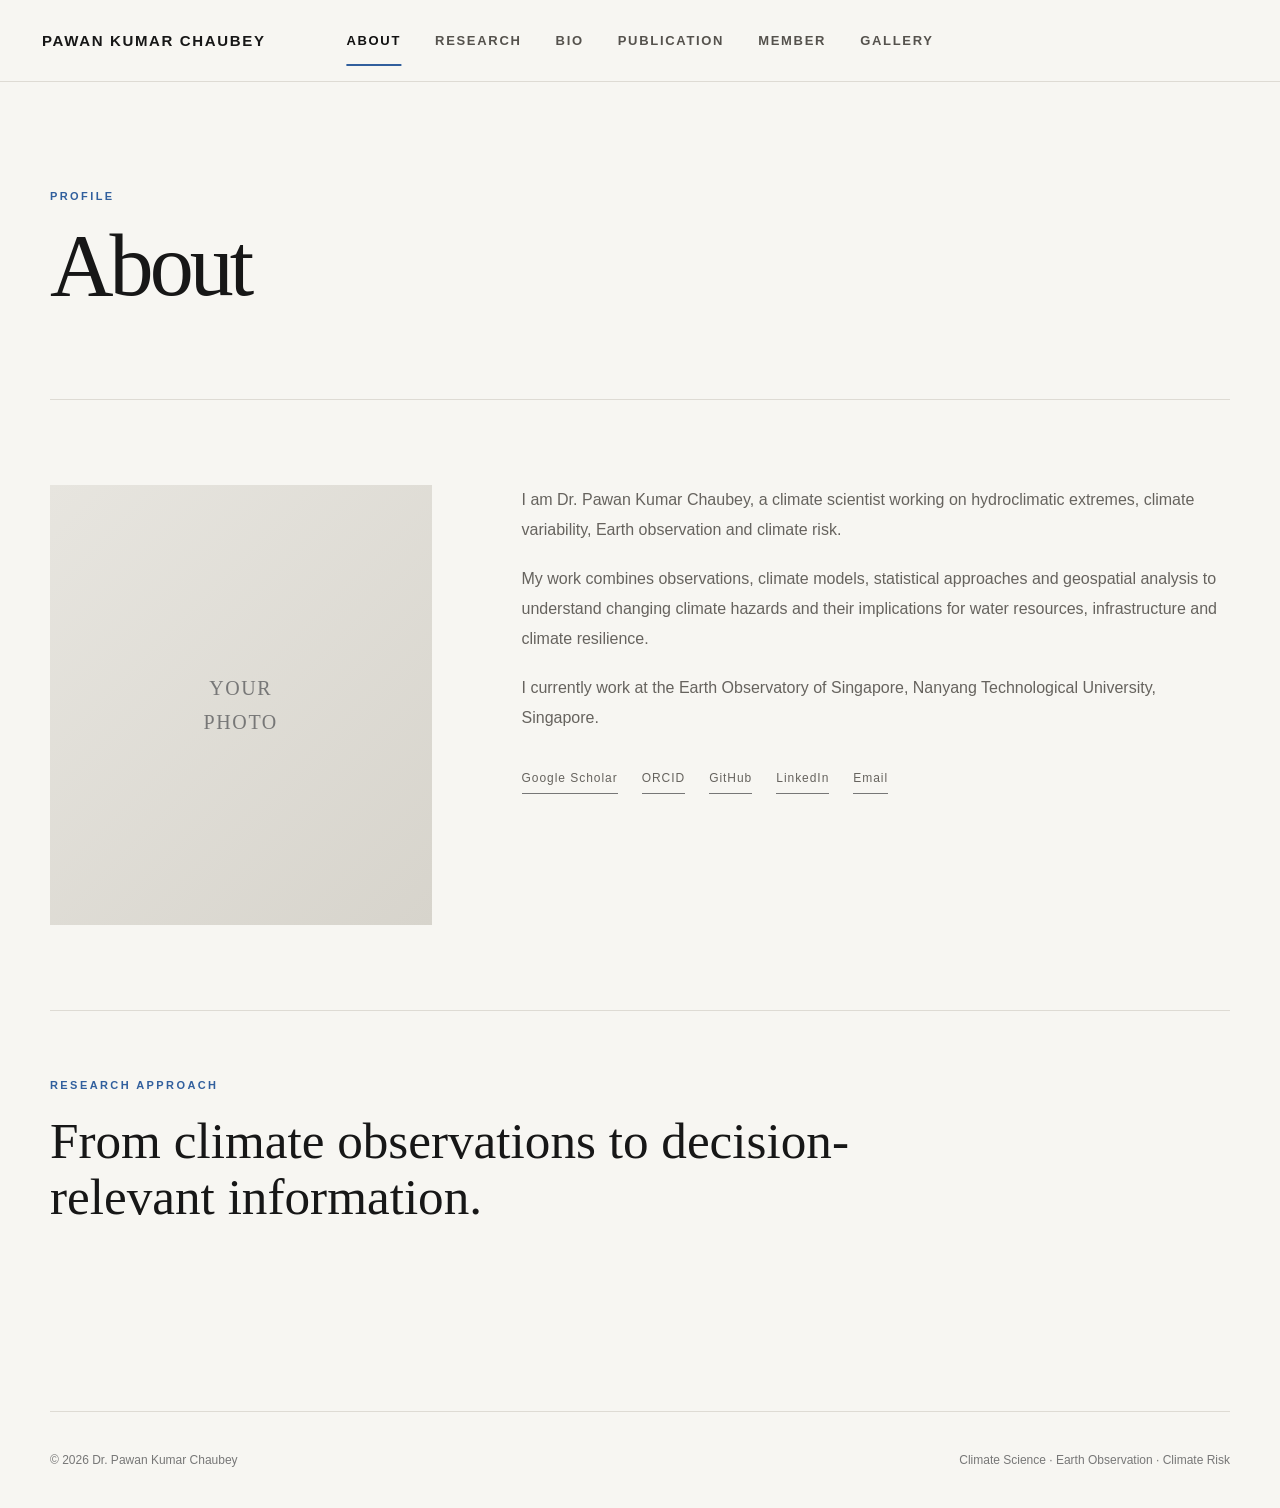
==== about.html @ 13a6e2b6 "Update about.html" ====
<!DOCTYPE html>
<html lang="en">

<head>

  <!-- =====================================================
       BASIC PAGE INFORMATION
       ===================================================== -->

  <meta charset="utf-8">

  <meta
    name="viewport"
    content="width=device-width, initial-scale=1"
  >

  <title>
    About | Dr. Pawan Kumar Chaubey
  </title>

  <meta
    name="description"
    content="About Dr. Pawan Kumar Chaubey, climate scientist and Research Fellow at Nanyang Technological University."
  >

  <!-- Main website stylesheet -->
  <link
    rel="stylesheet"
    href="css/style.css"
  >

</head>


<body>


<!-- =====================================================
     HEADER / NAVIGATION
     ===================================================== -->

<header class="site-header">

  <!-- Website / Your Name -->

  <a
    class="brand"
    href="index.html"
  >
    PAWAN KUMAR CHAUBEY
  </a>


  <!-- Mobile menu button -->

  <button
    class="menu-toggle"
    type="button"
    aria-label="Open menu"
  >
    ☰
  </button>


  <!-- Main navigation -->

  <nav class="site-nav">

    <a
      class="active"
      href="about.html"
    >
      ABOUT
    </a>

    <a
      href="research.html"
    >
      RESEARCH
    </a>

    <a
      href="bio.html"
    >
      BIO
    </a>

    <a
      href="publications.html"
    >
      PUBLICATION
    </a>

    <a
      href="member.html"
    >
      MEMBER
    </a>

    <a
      href="gallery.html"
    >
      GALLERY
    </a>

  </nav>

</header>



<!-- =====================================================
     MAIN CONTENT
     ===================================================== -->

<main class="page-width inner-page">


  <!-- ===================================================
       PAGE TITLE
       =================================================== -->

  <section class="page-heading">

    <p class="section-kicker">
      PROFILE
    </p>

    <h1>
      About
    </h1>

  </section>



  <!-- ===================================================
       ABOUT CONTENT
       =================================================== -->

  <section class="about-layout">


    <!-- =================================================
         YOUR PHOTO
         ================================================= -->

    <div class="portrait-placeholder">

      <!--
        Replace this placeholder with your photograph later.

        Example:

        <img
          src="assets/pawan-photo.png"
          alt="Dr. Pawan Kumar Chaubey"
        >
      -->

      YOUR
      <br>
      PHOTO

    </div>



    <!-- =================================================
         BIOGRAPHY TEXT
         ================================================= -->

    <div class="body-copy">


      <!-- INTRODUCTION -->

      <p>

        I am Dr. Pawan Kumar Chaubey, a climate scientist
        working on hydroclimatic extremes, climate variability,
        Earth observation and climate risk.

      </p>


      <!-- RESEARCH APPROACH -->

      <p>

        My work combines observations, climate models,
        statistical approaches and geospatial analysis to
        understand changing climate hazards and their
        implications for water resources, infrastructure
        and climate resilience.

      </p>


      <!-- CURRENT POSITION -->

      <p>

        I currently work at the Earth Observatory of Singapore,
        Nanyang Technological University, Singapore.

      </p>



      <!-- =================================================
           PROFESSIONAL LINKS
           ================================================= -->

      <div class="contact-links">


        <!-- Google Scholar -->

        <a
          href="#"
          target="_blank"
          rel="noopener"
        >
          Google Scholar
        </a>


        <!-- ORCID -->

        <a
          href="#"
          target="_blank"
          rel="noopener"
        >
          ORCID
        </a>


        <!-- GitHub -->

        <a
          href="#"
          target="_blank"
          rel="noopener"
        >
          GitHub
        </a>


        <!-- LinkedIn -->

        <a
          href="#"
          target="_blank"
          rel="noopener"
        >
          LinkedIn
        </a>


        <!-- Email -->

        <a
          href="mailto:YOUR_EMAIL@example.com"
        >
          Email
        </a>


      </div>

    </div>

  </section>



  <!-- ===================================================
       RESEARCH APPROACH
       =================================================== -->

  <section class="callout">


    <p class="section-kicker">
      RESEARCH APPROACH
    </p>


    <h2>
      From climate observations to
      decision-relevant information.
    </h2>


  </section>



  <!-- ===================================================
       OPTIONAL — RESEARCH INTERESTS
       
       You can add this section later if you want.
       =================================================== -->

  <!--

  <section class="callout">

    <p class="section-kicker">
      RESEARCH INTERESTS
    </p>

    <h2>
      Hydroclimate extremes · Climate variability ·
      Earth observation · Climate modelling ·
      Climate risk
    </h2>

  </section>

  -->


</main>



<!-- =====================================================
     FOOTER
     ===================================================== -->

<footer class="site-footer">


  <span>
    © 2026 Dr. Pawan Kumar Chaubey
  </span>


  <span>
    Climate Science · Earth Observation · Climate Risk
  </span>


</footer>



<!-- Main JavaScript -->

<script src="js/main.js"></script>


</body>

</html>
---- css/style.css ----
/* =========================================================
   PAWAN KUMAR CHAUBEY — ACADEMIC WEBSITE V2
   COMPLETE MASTER STYLESHEET
   ========================================================= */

:root {
  --bg: #f7f6f2;
  --paper: #ffffff;
  --text: #171717;
  --muted: #66635e;
  --light: #96928b;
  --line: #dedbd4;
  --accent: #315f9d;
  --accent-soft: #e9f0f8;

  --serif: Georgia, "Times New Roman", serif;
  --sans: Arial, Helvetica, sans-serif;

  --max-width: 1180px;
}

/* =========================================================
   RESET
   ========================================================= */

* {
  box-sizing: border-box;
  margin: 0;
  padding: 0;
}

html {
  scroll-behavior: smooth;
}

body {
  background: var(--bg);
  color: var(--text);
  font-family: var(--sans);
  line-height: 1.7;
  min-height: 100vh;
}

a {
  color: inherit;
  text-decoration: none;
}

img {
  display: block;
  max-width: 100%;
}

button {
  font: inherit;
}

/* =========================================================
   HEADER
   ========================================================= */

.site-header {
  position: sticky;
  top: 0;
  z-index: 1000;

  width: 100%;
  height: 82px;

  display: flex;
  align-items: center;

  padding: 0 42px;

  background: rgba(247, 246, 242, 0.96);
  border-bottom: 1px solid var(--line);

  backdrop-filter: blur(12px);
}

/* NAME */

.brand {
  position: relative;
  z-index: 2;

  font-family: var(--sans);
  font-size: 15px;
  font-weight: 600;

  letter-spacing: 0.11em;
  white-space: nowrap;
}

/* =========================================================
   NAVIGATION
   ========================================================= */

.site-nav {
  position: absolute;
  left: 50%;
  top: 0;

  transform: translateX(-50%);

  height: 82px;

  display: flex;
  align-items: center;
  justify-content: center;

  gap: 34px;
}

.site-nav a {
  position: relative;

  padding: 7px 0;

  color: #55524d;

  font-family: var(--sans);
  font-size: 13px;
  font-weight: 600;

  letter-spacing: 0.13em;

  white-space: nowrap;

  transition:
    color 0.25s ease,
    transform 0.25s ease;
}

.site-nav a:hover {
  color: #111;
  transform: translateY(-1px);
}

.site-nav a.active {
  color: #111;
}

.site-nav a.active::after {
  content: "";

  position: absolute;

  left: 0;
  right: 0;
  bottom: -7px;

  height: 2px;

  background: var(--accent);
}

/* =========================================================
   MOBILE MENU
   ========================================================= */

.menu-toggle {
  display: none;

  margin-left: auto;

  border: 0;
  background: transparent;

  font-size: 25px;
  cursor: pointer;
}

/* =========================================================
   GENERAL PAGE WIDTH
   ========================================================= */

.page-width {
  width: min(var(--max-width), calc(100% - 84px));
  margin-left: auto;
  margin-right: auto;
}

/* =========================================================
   HOME HERO
   ========================================================= */

.hero {
  min-height: calc(100vh - 82px);

  display: grid;
  grid-template-columns: 1.15fr 0.85fr;

  align-items: center;

  gap: 70px;

  padding: 90px 0 100px;
}

.hero .eyebrow {
  margin-bottom: 25px;

  font-size: 12px;
  font-weight: 600;

  letter-spacing: 0.20em;

  color: var(--accent);
}

.hero h1 {
  margin-bottom: 35px;

  font-family: var(--serif);
  font-size: clamp(58px, 7vw, 104px);
  line-height: 0.92;
  font-weight: 400;

  letter-spacing: -0.045em;
}

.lead {
  max-width: 720px;

  margin-bottom: 35px;

  color: var(--muted);

  font-size: 19px;
  line-height: 1.8;
}

/* =========================================================
   HERO LINKS
   ========================================================= */

.hero-links {
  display: flex;
  align-items: center;

  gap: 25px;

  flex-wrap: wrap;
}

.button {
  display: inline-flex;
  align-items: center;
  justify-content: center;

  min-height: 46px;

  padding: 0 21px;

  border: 1px solid #222;

  font-size: 11px;
  font-weight: 600;

  letter-spacing: 0.13em;

  transition: all 0.25s ease;
}

.button:hover {
  background: #171717;
  color: white;

  transform: translateY(-2px);
}

.text-link {
  display: inline-block;

  font-size: 11px;
  font-weight: 600;

  letter-spacing: 0.13em;

  transition:
    opacity 0.2s ease,
    transform 0.2s ease;
}

.text-link:hover {
  opacity: 0.55;
  transform: translateX(4px);
}

/* =========================================================
   HERO ORBIT VISUAL
   ========================================================= */

.hero-mark {
  min-height: 430px;

  display: flex;
  align-items: center;
  justify-content: center;

  position: relative;
}

.orbit {
  width: 275px;
  height: 350px;

  border: 1px solid #d0cec8;

  border-radius: 50%;

  position: relative;

  transform: rotate(-18deg);
}

.orbit::before {
  content: "";

  position: absolute;

  width: 125px;
  height: 125px;

  left: 50%;
  top: 50%;

  transform: translate(-50%, -50%);

  border-radius: 50%;

  background:
    radial-gradient(
      circle at 35% 30%,
      #d9e6f4 0%,
      #a5c2df 38%,
      #5d8bbd 100%
    );

  box-shadow:
    0 20px 45px rgba(49, 95, 157, 0.20);
}

.orbit::after {
  content: "";

  position: absolute;

  width: 225px;
  height: 110px;

  left: 50%;
  top: 50%;

  transform: translate(-50%, -50%) rotate(-25deg);

  border: 1px solid #b8cee4;
  border-radius: 50%;
}

.orbit-2 {
  position: absolute;

  width: 330px;
  height: 160px;

  border: 1px solid #e0ddd7;

  transform: rotate(25deg);
}

.earth-dot {
  display: none;
}

/* =========================================================
   HOME INTRO
   ========================================================= */

.intro {
  padding: 120px 0;

  border-top: 1px solid var(--line);
}

.section-kicker {
  margin-bottom: 18px;

  color: var(--accent);

  font-size: 11px;
  font-weight: 700;

  letter-spacing: 0.22em;

  text-transform: uppercase;
}

.two-column {
  display: grid;

  grid-template-columns: 1fr 1fr;

  gap: 90px;
}

.two-column h2 {
  max-width: 650px;

  font-family: var(--serif);

  font-size: clamp(34px, 4vw, 55px);

  line-height: 1.08;

  font-weight: 400;

  letter-spacing: -0.03em;
}

.body-copy {
  color: var(--muted);

  font-size: 16px;

  line-height: 1.85;
}

.body-copy p + p {
  margin-top: 20px;
}

.body-copy .text-link {
  margin-top: 28px;

  color: var(--text);
}

/* =========================================================
   HOME RESEARCH SECTION
   ========================================================= */

.feature-section {
  padding: 120px 0;

  border-top: 1px solid var(--line);
}

.section-title {
  margin-bottom: 45px;

  font-family: var(--serif);

  font-size: clamp(42px, 5vw, 68px);

  line-height: 1;

  font-weight: 400;

  letter-spacing: -0.04em;
}

.card-grid {
  display: grid;

  grid-template-columns: repeat(2, 1fr);

  gap: 20px;
}

.image-card {
  min-height: 300px;

  padding: 34px;

  display: flex;
  flex-direction: column;
  justify-content: flex-end;

  position: relative;
  overflow: hidden;

  border: 1px solid var(--line);

  background:
    linear-gradient(
      135deg,
      #eef2f5,
      #dce5ed
    );

  transition:
    transform 0.3s ease,
    box-shadow 0.3s ease;
}

.image-card::before {
  content: "";

  position: absolute;

  inset: 0;

  background:
    radial-gradient(
      circle at 75% 25%,
      rgba(255,255,255,0.65),
      transparent 35%
    );
}

.image-card > * {
  position: relative;
  z-index: 1;
}

.image-card:hover {
  transform: translateY(-5px);

  box-shadow:
    0 20px 45px rgba(0,0,0,0.08);
}

.image-card span {
  position: absolute;

  top: 30px;
  left: 30px;

  font-size: 11px;

  letter-spacing: 0.15em;

  opacity: 0.55;
}

.image-card h3 {
  margin-bottom: 10px;

  font-family: var(--serif);

  font-size: 30px;

  font-weight: 400;
}

.image-card p {
  max-width: 480px;

  color: #555;

  font-size: 15px;

  line-height: 1.65;
}

.theme-1 {
  background:
    linear-gradient(135deg, #edf3f7, #d7e5ef);
}

.theme-2 {
  background:
    linear-gradient(135deg, #f2eee7, #e5ded1);
}

.theme-3 {
  background:
    linear-gradient(135deg, #e9f0e9, #d5e2d7);
}

.theme-4 {
  background:
    linear-gradient(135deg, #eeeaf3, #ded7e8);
}

/* =========================================================
   QUICK LINKS
   ========================================================= */

.quick-links {
  padding: 120px 0;

  border-top: 1px solid var(--line);
}

.link-list {
  border-top: 1px solid var(--line);
}

.link-list a {
  display: grid;

  grid-template-columns: 60px 1fr auto;

  gap: 25px;

  align-items: center;

  padding: 25px 0;

  border-bottom: 1px solid var(--line);

  transition:
    padding-left 0.25s ease,
    background 0.25s ease;
}

.link-list a:hover {
  padding-left: 10px;
}

.link-list span {
  color: var(--accent);

  font-size: 11px;
  letter-spacing: 0.12em;
}

.link-list strong {
  font-size: 15px;
  letter-spacing: 0.12em;
}

.link-list em {
  color: var(--muted);

  font-size: 14px;

  font-style: normal;
}

/* =========================================================
   INNER PAGES
   ========================================================= */

.inner-page {
  padding-top: 105px;
  padding-bottom: 120px;
}

.page-heading {
  padding-bottom: 70px;

  border-bottom: 1px solid var(--line);
}

.page-heading h1 {
  margin-bottom: 22px;

  font-family: var(--serif);

  font-size: clamp(52px, 7vw, 88px);

  line-height: 0.95;

  font-weight: 400;

  letter-spacing: -0.045em;
}

.page-subtitle {
  max-width: 720px;

  color: var(--muted);

  font-size: 18px;

  line-height: 1.8;
}

/* =========================================================
   ABOUT
   ========================================================= */

.about-layout {
  display: grid;

  grid-template-columns: 0.7fr 1.3fr;

  gap: 90px;

  padding: 85px 0;
}

.portrait-placeholder {
  min-height: 440px;

  display: flex;
  align-items: center;
  justify-content: center;

  background:
    linear-gradient(
      135deg,
      #e7e5df,
      #d7d4cc
    );

  color: #777;

  font-family: var(--serif);

  font-size: 20px;

  text-align: center;

  letter-spacing: 0.08em;
}

.contact-links {
  display: flex;

  flex-wrap: wrap;

  gap: 15px 24px;

  margin-top: 35px;
}

.contact-links a {
  padding-bottom: 3px;

  border-bottom: 1px solid #777;

  font-size: 12px;

  letter-spacing: 0.08em;

  transition: opacity 0.2s ease;
}

.contact-links a:hover {
  opacity: 0.5;
}

.callout {
  padding: 65px 0;

  border-top: 1px solid var(--line);
}

.callout h2 {
  max-width: 800px;

  font-family: var(--serif);

  font-size: clamp(32px, 4vw, 55px);

  line-height: 1.1;

  font-weight: 400;
}

/* =========================================================
   RESEARCH
   ========================================================= */

.research-detail-grid {
  display: grid;

  grid-template-columns: repeat(2, 1fr);

  gap: 1px;

  margin-top: 75px;

  background: var(--line);

  border: 1px solid var(--line);
}

.research-detail {
  min-height: 320px;

  padding: 38px;

  background: var(--bg);
}

.detail-number {
  display: block;

  margin-bottom: 50px;

  color: var(--accent);

  font-size: 11px;

  letter-spacing: 0.15em;
}

.research-detail h2 {
  margin-bottom: 15px;

  font-family: var(--serif);

  font-size: 32px;

  font-weight: 400;

  line-height: 1.15;
}

.research-detail p {
  max-width: 550px;

  color: var(--muted);

  font-size: 15px;

  line-height: 1.75;
}

.tag-row {
  display: flex;

  flex-wrap: wrap;

  gap: 8px;

  margin-top: 25px;
}

.tag-row span {
  padding: 6px 10px;

  border: 1px solid var(--line);

  background: white;

  font-size: 10px;

  letter-spacing: 0.08em;
}

.method-section {
  margin-top: 100px;

  padding-top: 70px;

  border-top: 1px solid var(--line);
}

.method-grid {
  display: grid;

  grid-template-columns: repeat(2, 1fr);

  gap: 55px;

  margin-top: 45px;
}

.method-grid strong {
  display: block;

  margin-bottom: 10px;

  font-family: var(--serif);

  font-size: 24px;

  font-weight: 400;
}

.method-grid p {
  color: var(--muted);

  font-size: 15px;

  line-height: 1.75;
}

/* =========================================================
   BIO
   ========================================================= */

.timeline {
  position: relative;

  margin: 80px 0;

  padding-left: 45px;

  border-left: 1px solid var(--line);
}

.timeline-item {
  position: relative;

  padding: 0 0 55px 35px;
}

.timeline-item:last-child {
  padding-bottom: 0;
}

.timeline-item .dot {
  position: absolute;

  left: -51px;
  top: 4px;

  width: 11px;
  height: 11px;

  border-radius: 50%;

  background: var(--accent);

  border: 3px solid var(--bg);
}

.timeline-item small {
  display: block;

  margin-bottom: 8px;

  color: var(--accent);

  font-size: 11px;

  letter-spacing: 0.13em;
}

.timeline-item h3 {
  margin-bottom: 5px;

  font-family: var(--serif);

  font-size: 28px;

  font-weight: 400;
}

.timeline-item p {
  color: var(--muted);

  font-size: 15px;
}

.bio-sections {
  display: grid;

  grid-template-columns: repeat(3, 1fr);

  gap: 45px;

  padding-top: 70px;

  border-top: 1px solid var(--line);
}

.bio-sections h2 {
  margin-bottom: 20px;

  font-family: var(--serif);

  font-size: 28px;

  font-weight: 400;
}

.bio-sections ul {
  padding-left: 20px;

  color: var(--muted);

  font-size: 14px;

  line-height: 1.8;
}

/* =========================================================
   MEMBER
   ========================================================= */

.member-grid {
  display: grid;

  grid-template-columns: repeat(2, 1fr);

  gap: 20px;

  margin-top: 75px;
}

.member-grid article {
  min-height: 250px;

  padding: 35px;

  border: 1px solid var(--line);

  background: var(--paper);

  transition:
    transform 0.25s ease,
    box-shadow 0.25s ease;
}

.member-grid article:hover {
  transform: translateY(-4px);

  box-shadow:
    0 18px 40px rgba(0,0,0,0.06);
}

.member-grid article > span {
  display: block;

  margin-bottom: 45px;

  color: var(--accent);

  font-size: 11px;

  letter-spacing: 0.14em;
}

.member-grid h2 {
  margin-bottom: 12px;

  font-family: var(--serif);

  font-size: 29px;

  font-weight: 400;
}

.member-grid p {
  color: var(--muted);

  font-size: 15px;

  line-height: 1.7;
}

.logos-strip {
  display: grid;

  grid-template-columns: repeat(6, 1fr);

  margin-top: 75px;

  border-top: 1px solid var(--line);
  border-bottom: 1px solid var(--line);
}

.logos-strip div {
  padding: 25px 10px;

  text-align: center;

  color: #777;

  font-size: 12px;

  font-weight: 600;

  letter-spacing: 0.12em;

  border-right: 1px solid var(--line);
}

.logos-strip div:last-child {
  border-right: 0;
}

/* =========================================================
   GALLERY
   ========================================================= */

.gallery-section {
  padding-top: 75px;
}

.gallery-section h2 {
  margin-bottom: 25px;

  font-family: var(--serif);

  font-size: 35px;

  font-weight: 400;
}

.gallery-section h2:not(:first-child) {
  margin-top: 80px;
}

.gallery-grid {
  display: grid;

  grid-template-columns: repeat(3, 1fr);

  gap: 20px;
}

.gallery-item {
  overflow: hidden;

  margin: 0;

  background: var(--paper);

  border: 1px solid var(--line);
}

.gallery-item img {
  width: 100%;

  aspect-ratio: 4 / 3;

  object-fit: cover;

  transition: transform 0.4s ease;
}

.gallery-item:hover img {
  transform: scale(1.035);
}

.gallery-item figcaption {
  display: flex;

  flex-direction: column;

  gap: 4px;

  padding: 18px 20px;
}

.gallery-item figcaption strong {
  font-size: 13px;

  font-weight: 600;
}

.gallery-item figcaption span {
  color: var(--muted);

  font-size: 12px;
}

/* =========================================================
   PUBLICATIONS
   ========================================================= */

.pub-hero {
  padding: 110px 0 75px;

  border-bottom: 1px solid var(--line);
}

.pub-hero-inner {
  width: min(var(--max-width), calc(100% - 84px));

  margin: 0 auto;
}

.pub-hero .eyebrow {
  margin-bottom: 20px;

  color: var(--accent);

  font-size: 11px;

  font-weight: 700;

  letter-spacing: 0.22em;
}

.pub-hero h1 {
  margin-bottom: 25px;

  font-family: var(--serif);

  font-size: clamp(55px, 7vw, 90px);

  line-height: 0.95;

  font-weight: 400;

  letter-spacing: -0.045em;
}

.pub-intro {
  max-width: 760px;

  color: var(--muted);

  font-size: 18px;

  line-height: 1.8;
}

.scholar-links {
  display: flex;

  flex-wrap: wrap;

  gap: 12px;

  margin-top: 32px;
}

.scholar-links a {
  padding: 9px 15px;

  border: 1px solid var(--line);

  border-radius: 100px;

  font-size: 10px;

  font-weight: 600;

  letter-spacing: 0.10em;

  transition: all 0.2s ease;
}

.scholar-links a:hover {
  background: #171717;

  color: white;

  border-color: #171717;
}

.publications-section {
  padding: 80px 0 110px;
}

.publications-container {
  width: min(var(--max-width), calc(100% - 84px));

  margin: 0 auto;
}

.pub-year {
  display: grid;

  grid-template-columns: 120px 1fr;

  border-top: 1px solid var(--line);
}

.year-label {
  padding-top: 35px;
}

.year-label span {
  font-family: var(--serif);

  font-size: 25px;
}

.publication-item {
  display: grid;

  grid-template-columns: 45px 1fr;

  gap: 20px;

  padding: 35px 0 45px;
}

.pub-number {
  padding-top: 5px;

  color: var(--accent);

  font-size: 10px;

  letter-spacing: 0.12em;
}

.pub-content h2 {
  max-width: 800px;

  margin-bottom: 14px;

  font-family: var(--serif);

  font-size: clamp(22px, 3vw, 32px);

  line-height: 1.25;

  font-weight: 400;

  letter-spacing: -0.02em;
}

.pub-authors {
  margin-bottom: 7px;

  color: #4f4d49;

  font-size: 14px;

  line-height: 1.7;
}

.pub-journal {
  color: var(--muted);

  font-size: 14px;
}

.pub-actions {
  display: flex;

  flex-wrap: wrap;

  gap: 18px;

  margin-top: 20px;
}

.pub-actions a {
  padding-bottom: 3px;

  border-bottom: 1px solid currentColor;

  font-size: 10px;

  font-weight: 700;

  letter-spacing: 0.12em;
}

.pub-actions a:hover {
  opacity: 0.5;
}

.publication-note {
  margin-top: 65px;

  padding: 55px;

  background:
    linear-gradient(
      135deg,
      #edf2f5,
      #f2eee7
    );
}

.publication-note .eyebrow {
  margin-bottom: 12px;

  color: var(--accent);

  font-size: 10px;

  font-weight: 700;

  letter-spacing: 0.18em;
}

.publication-note h2 {
  margin-bottom: 15px;

  font-family: var(--serif);

  font-size: 38px;

  font-weight: 400;
}

.publication-note p:last-child {
  max-width: 700px;

  color: var(--muted);

  font-size: 15px;

  line-height: 1.8;
}

/* =========================================================
   FOOTER
   ========================================================= */

.site-footer {
  width: min(var(--max-width), calc(100% - 84px));

  margin: 0 auto;

  padding: 38px 0;

  display: flex;

  align-items: center;
  justify-content: space-between;

  gap: 30px;

  border-top: 1px solid var(--line);

  color: #777;

  font-size: 12px;
}

/* =========================================================
   TABLET
   ========================================================= */

@media (max-width: 1000px) {

  .site-header {
    padding: 0 25px;
  }

  .site-nav {
    gap: 21px;
  }

  .site-nav a {
    font-size: 11px;
    letter-spacing: 0.09em;
  }

  .hero {
    grid-template-columns: 1fr;

    gap: 30px;

    padding-top: 75px;
  }

  .hero-mark {
    min-height: 330px;

    order: -1;
  }

  .two-column {
    grid-template-columns: 1fr;

    gap: 45px;
  }

  .about-layout {
    grid-template-columns: 1fr;

    gap: 45px;
  }

  .portrait-placeholder {
    min-height: 350px;
  }

  .bio-sections {
    grid-template-columns: 1fr 1fr;
  }

  .gallery-grid {
    grid-template-columns: repeat(2, 1fr);
  }

  .logos-strip {
    grid-template-columns: repeat(3, 1fr);
  }

  .logos-strip div:nth-child(3) {
    border-right: 0;
  }
}

/* =========================================================
   MOBILE
   ========================================================= */

@media (max-width: 700px) {

  .site-header {
    height: 70px;

    padding: 0 18px;
  }

  .brand {
    font-size: 12px;

    letter-spacing: 0.07em;
  }

  .site-nav {
    position: static;

    transform: none;

    margin-left: auto;

    height: 70px;

    gap: 12px;
  }

  .site-nav a {
    font-size: 8px;

    letter-spacing: 0.04em;
  }

  .menu-toggle {
    display: none;
  }

  .page-width {
    width: calc(100% - 36px);
  }

  .hero {
    min-height: auto;

    padding: 70px 0 90px;
  }

  .hero h1 {
    font-size: clamp(52px, 15vw, 78px);
  }

  .lead {
    font-size: 16px;
  }

  .hero-mark {
    min-height: 280px;
  }

  .orbit {
    width: 210px;
    height: 270px;
  }

  .orbit-2 {
    width: 250px;
    height: 125px;
  }

  .intro,
  .feature-section,
  .quick-links {
    padding: 80px 0;
  }

  .card-grid {
    grid-template-columns: 1fr;
  }

  .link-list a {
    grid-template-columns: 35px 1fr;
  }

  .link-list em {
    display: none;
  }

  .inner-page {
    padding-top: 70px;
    padding-bottom: 80px;
  }

  .page-heading {
    padding-bottom: 50px;
  }

  .page-heading h1 {
    font-size: 55px;
  }

  .research-detail-grid,
  .member-grid {
    grid-template-columns: 1fr;
  }

  .method-grid {
    grid-template-columns: 1fr;
  }

  .bio-sections {
    grid-template-columns: 1fr;
  }

  .gallery-grid {
    grid-template-columns: 1fr;
  }

  .logos-strip {
    grid-template-columns: repeat(2, 1fr);
  }

  .logos-strip div {
    border-right: 1px solid var(--line);
  }

  .pub-hero-inner,
  .publications-container {
    width: calc(100% - 36px);
  }

  .pub-hero {
    padding: 75px 0 55px;
  }

  .pub-hero h1 {
    font-size: 58px;
  }

  .pub-intro {
    font-size: 16px;
  }

  .pub-year {
    grid-template-columns: 1fr;
  }

  .year-label {
    padding-top: 28px;
  }

  .publication-item {
    grid-template-columns: 32px 1fr;

    gap: 10px;

    padding-top: 20px;
  }

  .publication-note {
    padding: 35px 25px;
  }

  .publication-note h2 {
    font-size: 30px;
  }

  .site-footer {
    width: calc(100% - 36px);

    flex-direction: column;

    align-items: flex-start;

    gap: 10px;
  }
}
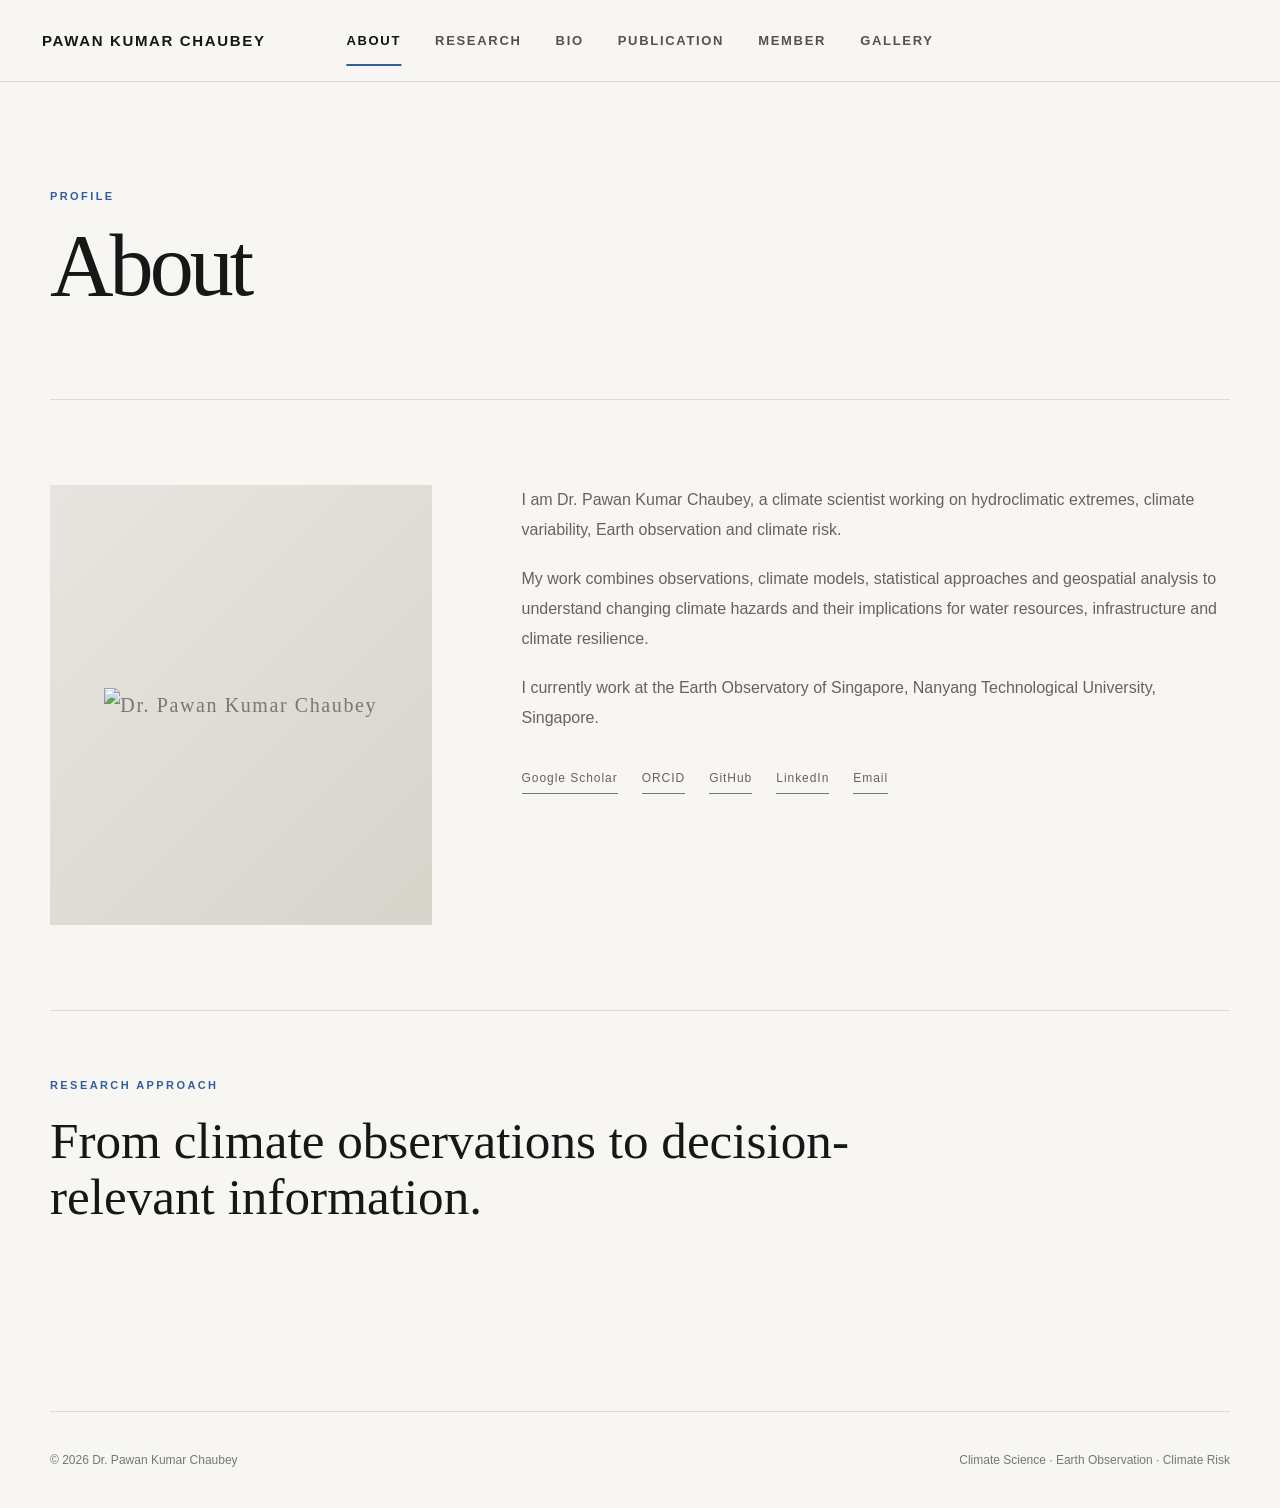
==== commit 94ae14b1: "Update about.html" ====
--- a/about.html
+++ b/about.html
@@ -147,20 +147,11 @@
 
     <div class="portrait-placeholder">
 
-      <!--
-        Replace this placeholder with your photograph later.
-
-        Example:
 
         <img
-          src="assets/pawan-photo.png"
+          src="assets/pawan-photo.jpg"
           alt="Dr. Pawan Kumar Chaubey"
         >
-      -->
-
-      YOUR
-      <br>
-      PHOTO
 
     </div>
 
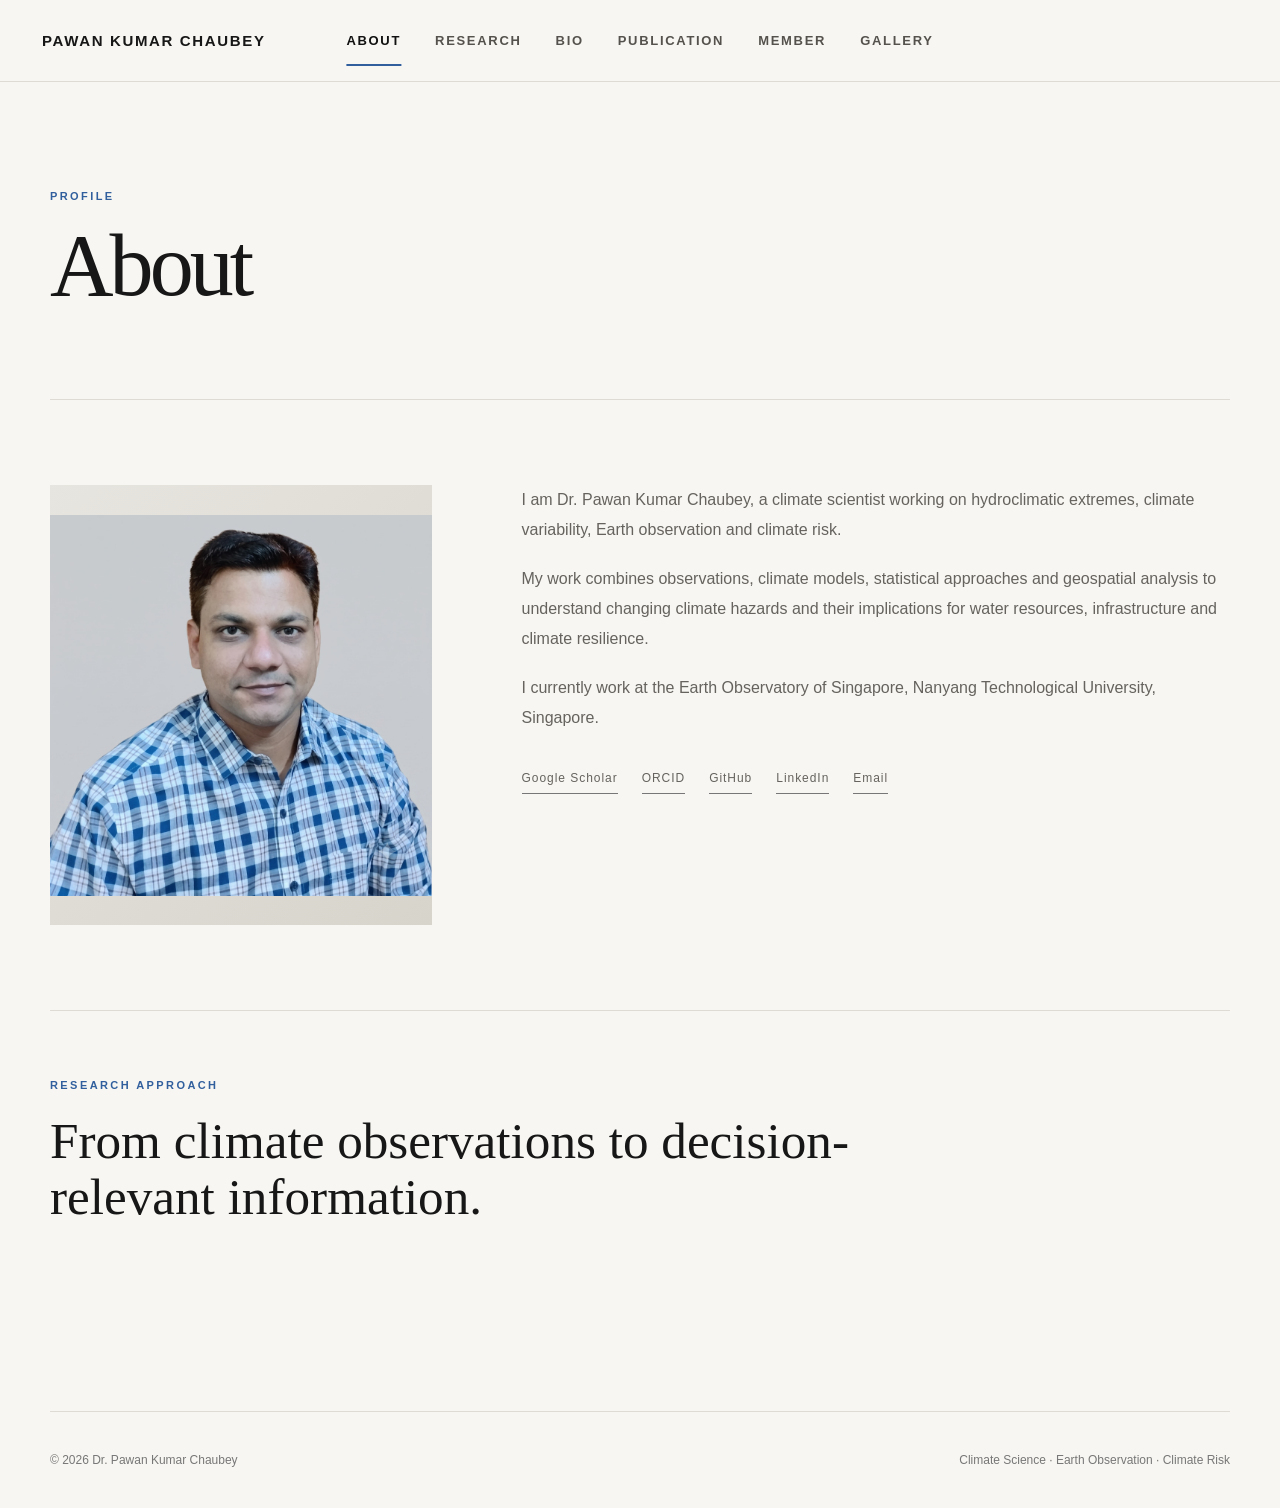
==== commit 43010f07: "Update about.html" ====
--- a/about.html
+++ b/about.html
@@ -145,16 +145,14 @@
          YOUR PHOTO
          ================================================= -->
 
-    <div class="portrait-placeholder">
-
-
-        <img
-          src="assets/pawan-photo.jpg"
-          alt="Dr. Pawan Kumar Chaubey"
-        >
-
-    </div>
-
+<div class="portrait-placeholder">
+
+  <img
+    src="assets/gallery/pawan-photo.jpg"
+    alt="Dr. Pawan Kumar Chaubey"
+  >
+
+</div>
 
 
     <!-- =================================================
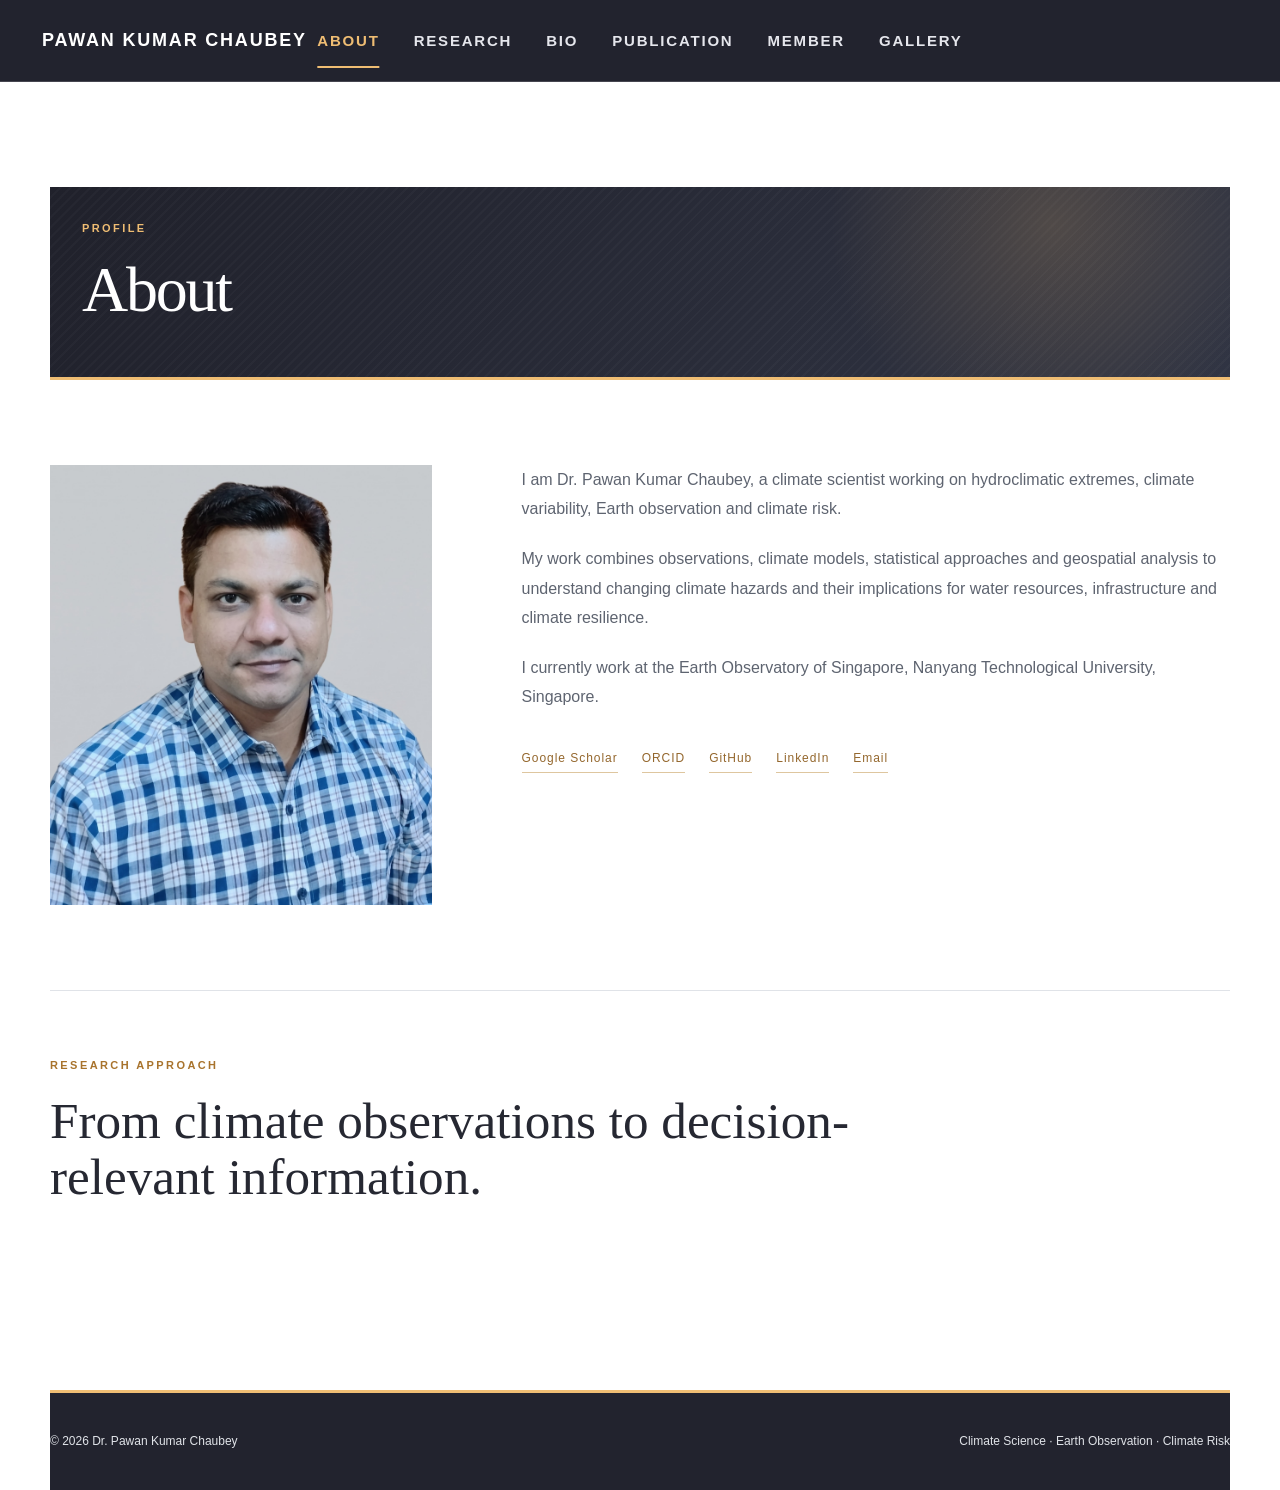
==== commit 9230cd22: "Update about.html" ====
--- a/about.html
+++ b/about.html
@@ -28,7 +28,7 @@
     rel="stylesheet"
     href="css/style.css"
   >
-
+<link rel="stylesheet" href="css/theme.css">
 </head>
 
 
--- a/css/style.css
+++ b/css/style.css
@@ -753,6 +753,22 @@
   font-weight: 400;
 }
 
+
+/* ===============================
+    About page profile photo 
+   ===============================*/
+
+.portrait-placeholder img {
+  width: 100%;
+  height: 100%;
+  min-height: 440px;
+
+  object-fit: cover;
+
+  display: block;
+}
+
+
 /* =========================================================
    RESEARCH
    ========================================================= */
@@ -1652,3 +1668,132 @@
     gap: 10px;
   }
 }
+
+
+
+
+
+
+
+
+/* =========================================================
+   TYPOGRAPHY — CLEARER NAVIGATION AND SMALLER HEADINGS
+   ========================================================= */
+
+
+/* 1. WEBSITE NAME — TOP LEFT */
+
+.site-header .brand {
+  font-size: 18px;
+  font-weight: 700;
+  letter-spacing: 0.10em;
+}
+
+
+/* 2. MAIN NAVIGATION — ALL PAGES */
+
+.site-header .site-nav a {
+  font-size: 15px;
+  font-weight: 700;
+  letter-spacing: 0.12em;
+}
+
+
+/* 3. PAGE TITLES — ABOUT, RESEARCH, BIO, MEMBER, GALLERY */
+
+.page-heading h1 {
+  font-size: clamp(44px, 5vw, 68px);
+  line-height: 1.05;
+  letter-spacing: -0.035em;
+}
+
+
+/* 4. PUBLICATIONS PAGE TITLE */
+
+.pub-intro h1,
+.publication-intro h1,
+.pub-title,
+.pub-hero h1 {
+  font-size: clamp(44px, 5vw, 68px);
+  line-height: 1.05;
+  letter-spacing: -0.035em;
+}
+
+
+/* 5. HOME PAGE — YOUR NAME */
+
+.hero h1 {
+  font-size: clamp(52px, 6vw, 86px);
+  line-height: 0.98;
+}
+
+
+/* 6. RESEARCH CARDS — SLIGHTLY SMALLER TITLES */
+
+.research-detail h2 {
+  font-size: 28px;
+}
+
+.image-card h3 {
+  font-size: 27px;
+}
+
+
+/* 7. TABLET SCREENS */
+
+@media (max-width: 1200px) {
+
+  .site-header .brand {
+    font-size: 15px;
+  }
+
+  .site-header .site-nav {
+    gap: 22px;
+  }
+
+  .site-header .site-nav a {
+    font-size: 12px;
+    letter-spacing: 0.07em;
+  }
+
+}
+
+
+/* 8. MOBILE SCREENS */
+
+@media (max-width: 700px) {
+
+  .site-header .brand {
+    font-size: 11px;
+    letter-spacing: 0.05em;
+  }
+
+  .site-header .site-nav {
+    gap: 10px;
+  }
+
+  .site-header .site-nav a {
+    font-size: 9px;
+    letter-spacing: 0.02em;
+  }
+
+  .page-heading h1,
+  .pub-intro h1,
+  .publication-intro h1,
+  .pub-title,
+  .pub-hero h1 {
+    font-size: 44px;
+    line-height: 1.05;
+  }
+
+  .hero h1 {
+    font-size: 54px;
+    line-height: 0.98;
+  }
+
+  .research-detail h2,
+  .image-card h3 {
+    font-size: 25px;
+  }
+
+}
--- a/css/theme.css
+++ b/css/theme.css
@@ -0,0 +1,391 @@
+
+/* =========================================================
+   PAWAN KUMAR CHAUBEY — COLOUR THEME
+   Navy + Gold + White
+   Works alongside the existing style.css
+   ========================================================= */
+
+:root {
+  --bg: #ffffff;
+  --paper: #ffffff;
+  --soft: #f4f6f8;
+  --text: #262832;
+  --muted: #5e6470;
+  --line: #e0e3e8;
+  --accent: #c79548;
+  --accent-soft: #fff2dc;
+
+  --navy: #22232e;
+  --navy-light: #303443;
+  --gold: #efbd73;
+}
+
+/* General page colours */
+
+body {
+  background: #ffffff;
+  color: var(--text);
+}
+
+/* Top navigation */
+
+.site-header {
+  background: var(--navy);
+  border-bottom: 1px solid rgba(255,255,255,0.16);
+}
+
+.site-header .brand {
+  color: #ffffff;
+}
+
+.site-nav a {
+  color: #e5e6ec;
+  text-decoration: none;
+}
+
+.site-nav a:hover,
+.site-nav a.active {
+  color: var(--gold);
+}
+
+.site-nav a.active::after {
+  background: var(--gold);
+}
+
+/* Homepage hero banner */
+
+.hero.page-width {
+  width: 100%;
+  max-width: none;
+  margin: 0;
+  padding-left: max(40px, calc((100% - 1160px) / 2));
+  padding-right: max(40px, calc((100% - 1160px) / 2));
+
+  color: #ffffff;
+
+  background:
+    radial-gradient(
+      circle at 80% 25%,
+      rgba(239,189,115,0.22),
+      transparent 22%
+    ),
+    repeating-linear-gradient(
+      135deg,
+      rgba(255,255,255,0.025) 0,
+      rgba(255,255,255,0.025) 2px,
+      transparent 2px,
+      transparent 7px
+    ),
+    linear-gradient(
+      120deg,
+      #20212b,
+      #303443
+    );
+}
+
+.hero .eyebrow,
+.hero .text-link {
+  color: var(--gold);
+}
+
+.hero h1 {
+  color: #ffffff;
+}
+
+.hero .lead {
+  color: #e1e3e9;
+}
+
+.hero .button {
+  background: var(--gold);
+  border-color: var(--gold);
+  color: var(--navy);
+}
+
+.hero .button:hover {
+  background: #ffffff;
+  border-color: #ffffff;
+  color: var(--navy);
+}
+
+/* Decorative sphere */
+
+.orbit {
+  border-color: rgba(239,189,115,0.55);
+}
+
+.orbit::before {
+  background:
+    radial-gradient(
+      circle at 35% 30%,
+      #fff0d4,
+      #e6bd77 48%,
+      #b77839 100%
+    );
+}
+
+.orbit::after {
+  border-color: rgba(239,189,115,0.7);
+}
+
+.orbit-2 {
+  border-color: rgba(255,255,255,0.25);
+}
+
+/* Home introduction */
+
+.intro,
+.quick-links {
+  background: #ffffff;
+}
+
+.section-kicker {
+  color: #a8732c;
+}
+
+.two-column h2,
+.section-title {
+  color: var(--navy);
+}
+
+/* Research section */
+
+.feature-section {
+  background: #f3f5f7;
+}
+
+.image-card {
+  border-color: #e0e3e8;
+  text-decoration: none;
+}
+
+.image-card h3 {
+  color: var(--navy);
+}
+
+.image-card p {
+  color: var(--muted);
+}
+
+.image-card:hover {
+  border-color: var(--gold);
+  box-shadow: 0 10px 28px rgba(34,35,46,0.1);
+}
+
+.theme-1 {
+  background: linear-gradient(135deg,#e8f1f7,#f8fafc);
+}
+
+.theme-2 {
+  background: linear-gradient(135deg,#fff1da,#fffaf1);
+}
+
+.theme-3 {
+  background: linear-gradient(135deg,#e8f2ec,#f8fbf9);
+}
+
+.theme-4 {
+  background: linear-gradient(135deg,#eeebf8,#faf9fd);
+}
+
+/* Inner page title banners */
+
+.inner-page > .page-heading {
+  max-width: none;
+  padding: 32px;
+  background:
+    radial-gradient(
+      circle at 85% 20%,
+      rgba(239,189,115,0.18),
+      transparent 22%
+    ),
+    repeating-linear-gradient(
+      135deg,
+      rgba(255,255,255,0.025) 0,
+      rgba(255,255,255,0.025) 2px,
+      transparent 2px,
+      transparent 7px
+    ),
+    linear-gradient(120deg,#20212b,#303443);
+
+  border-bottom: 3px solid var(--gold);
+}
+
+.inner-page > .page-heading .section-kicker {
+  color: var(--gold);
+}
+
+.inner-page > .page-heading h1 {
+  color: #ffffff;
+}
+
+.inner-page > .page-heading .page-subtitle {
+  color: #e2e4e9;
+}
+
+/* Research cards */
+
+.research-detail,
+.member-grid article {
+  background: #ffffff;
+  border-color: #e0e3e8;
+  border-top-color: var(--gold);
+}
+
+.research-detail h2,
+.member-grid h2 {
+  color: var(--navy);
+}
+
+.detail-number,
+.timeline-item small {
+  color: #a8732c;
+}
+
+.tag-row span {
+  background: #fff7e9;
+  border-color: #efdfc2;
+  color: #77552c;
+}
+
+/* Career timeline */
+
+.timeline {
+  border-left-color: #d8c29d;
+}
+
+.timeline-item .dot {
+  background: var(--accent);
+  box-shadow: 0 0 0 1px #d8c29d;
+}
+
+/* About page links */
+
+.contact-links a {
+  border-color: #dec69f;
+  color: #94672d;
+}
+
+.contact-links a:hover {
+  background: var(--navy);
+  border-color: var(--navy);
+  color: #ffffff;
+}
+
+/* Organization strip */
+
+.logos-strip div {
+  background: #fffaf1;
+  color: #89612b;
+  border-color: #eadfc9;
+}
+
+/* Gallery */
+
+.gallery-item {
+  border-color: #e0e3e8;
+  background: #ffffff;
+}
+
+.gallery-item figcaption strong {
+  color: var(--navy);
+}
+
+.gallery-item figcaption span {
+  color: var(--muted);
+}
+
+/* Publications — colour overrides only */
+
+.pub-main .pub-intro {
+  background:
+    linear-gradient(120deg,#20212b,#303443);
+  border-bottom: 3px solid var(--gold);
+}
+
+.pub-main .pub-intro h1 {
+  color: #ffffff;
+}
+
+.pub-main .pub-intro p {
+  color: #e2e4e9;
+}
+
+.pub-main .pub-kicker {
+  color: var(--gold);
+}
+
+.pub-main .pub-card {
+  border-color: #e0e3e8;
+  border-left-color: var(--gold);
+  background: #ffffff;
+}
+
+.pub-main .pub-type {
+  color: #a8732c;
+}
+
+.pub-main .pub-links a {
+  border-color: #dec69f;
+  color: #89612b;
+}
+
+.pub-main .pub-links a:hover {
+  background: var(--navy);
+  border-color: var(--navy);
+  color: #ffffff;
+}
+
+/* Footer */
+
+.site-footer {
+  background: var(--navy);
+  border-top: 3px solid var(--gold);
+  color: #e0e3e8;
+}
+
+/* Mobile navigation */
+
+@media (max-width: 820px) {
+
+  .site-nav {
+    background: var(--navy);
+    border-bottom-color: rgba(255,255,255,0.16);
+  }
+
+  .site-nav a {
+    color: #e5e6ec;
+    border-bottom-color: rgba(255,255,255,0.12);
+  }
+
+  .hero.page-width {
+    padding-left: 24px;
+    padding-right: 24px;
+  }
+
+  .inner-page > .page-heading {
+    padding: 26px 22px;
+  }
+
+  .pub-main .pub-intro {
+    padding-left: 22px;
+    padding-right: 22px;
+  }
+}
+
+@media (max-width: 540px) {
+
+  .hero.page-width {
+    padding-left: 18px;
+    padding-right: 18px;
+  }
+
+  .inner-page > .page-heading {
+    padding: 24px 18px;
+  }
+
+  .pub-main .pub-intro {
+    padding-left: 18px;
+    padding-right: 18px;
+  }
+}
